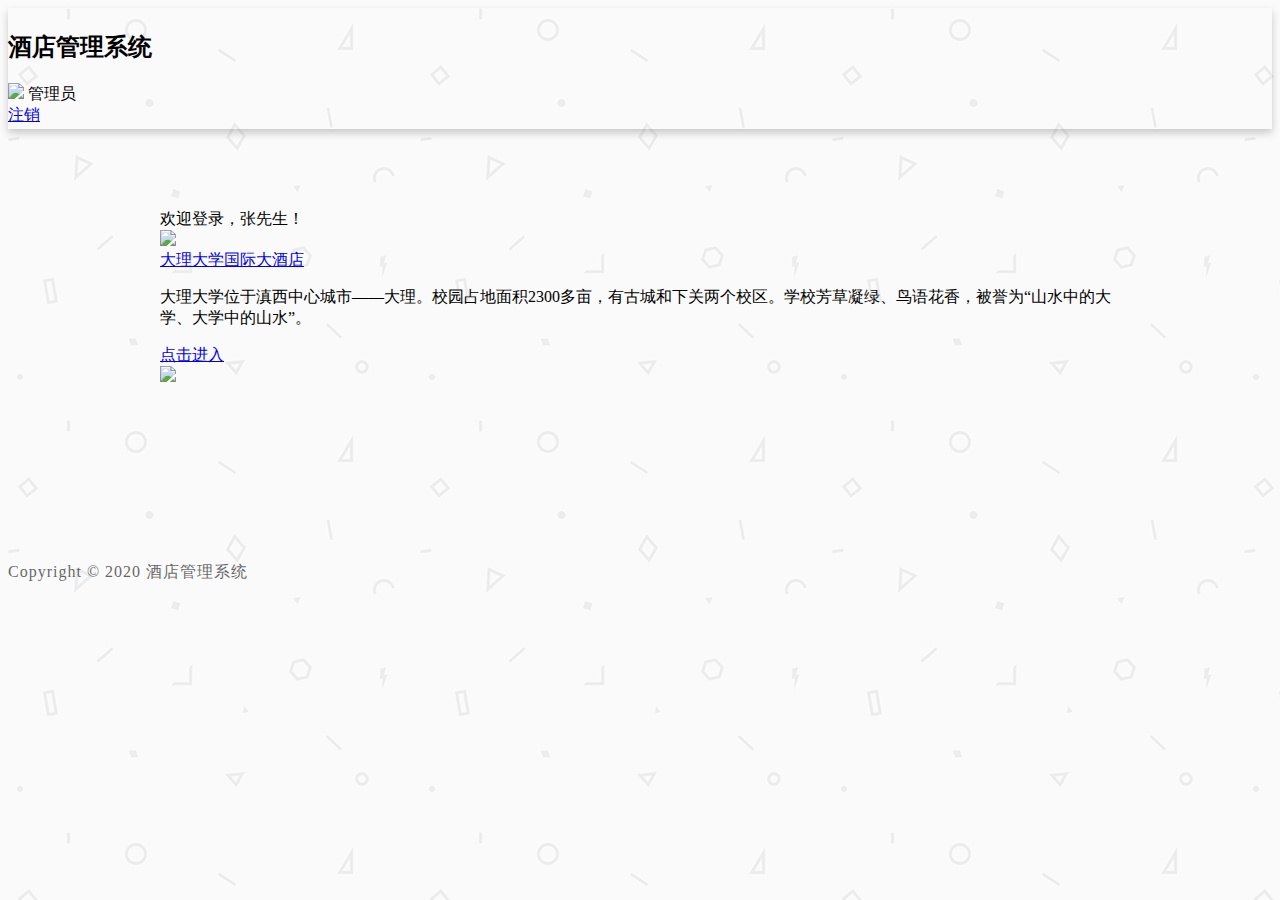
==== src/main/resources/templates/index.html @ f96be95a "update files" ====
<!DOCTYPE html>
<html lang="en" xmlns:th="http://www.thymeleaf.org">
<head th:replace="_fragments :: head(~{::title})">
    <meta charset="UTF-8">
    <meta name="viewport" content="width=device-width, initial-scale=1.0">
    <title>酒店首页</title>
    <link rel="stylesheet" href="https://cdn.jsdelivr.net/semantic-ui/2.2.4/semantic.min.css">
    <link rel="stylesheet" href="../static/css/style.css">
</head>
<body>

<!--导航-->
<nav th:replace="_fragments::menu(1)" class="ui inverted attached segment m-padded-tb-mini m-shadow-small">
    <div class="ui container">
        <div class="ui inverted secondary stackable menu">
            <h2 class="ui yellow header item">酒店管理系统</h2>
            <div class="right m-item m-mobile-hide menu">
                <div class="ui dropdown  item">
                    <div class="text">
                        <img class="ui avatar image" src="https://unsplash.it/100/100?image=1005">
                        管理员
                    </div>
                    <i class="dropdown icon"></i>
                    <div class="menu">
                        <a href="#" class="item">注销</a>
                    </div>
                </div>
            </div>
        </div>
    </div>
    <a href="#" class="ui menu toggle black icon button m-right-top m-mobile-show">
        <i class="sidebar icon"></i>
    </a>
</nav>


<div class="m-container-small m-padded-tb-massive">
    <div class="ui positive message">
        <i class="close icon"></i>
        <div class="header">
            欢迎登录，张先生！
        </div>
    </div>

    <div class="ui segment items">
        <div class="item">
            <div class="image">
                <img src="//img.alicdn.com/bao/uploaded/i8/TB1O0FhbJPJ3eJjSZFLEvKb3FXa_014455.jpg_450x10000.jpg">
            </div>
            <div class="content">
                <a class="header" href="#" th:href="@{/hotel/room}">大理大学国际大酒店</a>
                <div class="description">
                    <p>大理大学位于滇西中心城市——大理。校园占地面积2300多亩，有古城和下关两个校区。学校芳草凝绿、鸟语花香，被誉为“山水中的大学、大学中的山水”。</p>
                </div>
                <div class="extra">
                    <div class="ui star rating" data-rating="5" data-max-rating="5"></div>
                </div>
                <div class="right aligned column">
                    <a href="#" th:href="@{/hotel/room}">点击进入</a>
                </div>

            </div>
<!--            <div class="ui center aligned">-->
<!--                <a href="#" th:href="@{/hotel/room}" class="ui teal button">预定</a>-->
<!--            </div>-->
        </div>
    </div>

    <img class="ui fluid image" src="https://timgsa.baidu.com/timg?image&quality=80&size=b9999_10000&sec=1591099816534&di=f8fabae939863d787a05b09be138d2b1&imgtype=0&src=http%3A%2F%2Fn.sinaimg.cn%2Ftranslate%2F418%2Fw800h418%2F20180528%2FzZyF-hcaquev5117308.jpg">

</div>


<!--底部footer-->
<footer th:replace="_fragments::footer" class="ui inverted vertical segment m-padded-tb-massive">
    <div class="ui center aligned container">
        <div class="ui inverted section divider"></div>
        <p class="m-text-thin m-text-spaced m-opacity-tiny">Copyright © 2020 酒店管理系统</p>
    </div>

</footer>

<!--  <th:block th:replace="admin/_fragment::script">-->
<script src="https://cdn.jsdelivr.net/npm/jquery@3.2/dist/jquery.min.js"></script>
<script src="https://cdn.jsdelivr.net/semantic-ui/2.2.4/semantic.min.js"></script>

<script>
    $('.menu.toggle').click(function () {
        $('.m-item').toggleClass('m-mobile-hide');
    });

    $('.ui.dropdown').dropdown({
        on: 'hover'
    });

    $('.ui.rating')
        .rating('disable', {
            initialRating: 5,
            maxRating: 5
        })
    ;

    $('.message .close')
        .on('click', function () {
            $(this)
                .closest('.message')
                .transition('fade')
            ;
        })
    ;

</script>
<!--  </th:block>-->
</body>
</html>
---- src/main/resources/static/css/style.css ----
body {
    background: url("../images/bg.png");
}

.m-list {
    padding: 1.5rem 1rem !important;
}


.ui.form .inline.field>label{
    width: 100px;
    text-align: right;
}

.m-padded-mini {
    padding: 0.2em !important;
}

.m-padded-tiny {
    padding: 0.3em !important;
}

.m-padded {
    padding: 1em !important;
}

.m-padded-tb-mini {
    padding-top: 0.2em !important;
    padding-bottom: 0.2em !important;
}

.m-padded-tb-tiny {
    padding-top: 0.3em !important;
    padding-bottom: 0.3em !important;
}

.m-padded-tb-small {
    padding-top: 0.5em !important;
    padding-bottom: 0.5em !important;
}

.m-padded-tb {
    padding-top: 1em !important;
    padding-bottom: 1em !important;
}

.m-padded-tb-large {
    padding-top: 2em !important;
    padding-bottom: 2em !important;
}

.m-padded-tb-big {
    padding-top: 3em !important;
    padding-bottom: 3em !important;
}

.m-padded-tb-huge {
    padding-top: 4em !important;
    padding-bottom: 4em !important;
}

.m-padded-tb-massive {
    padding-top: 5em !important;
    padding-bottom: 5em !important;
}


.m-padded-lr-responsive {
    padding-left: 4em !important;
    padding-right: 4em !important;
}

/*-------text -----*/

.m-text {
    font-weight: 300 !important;
    letter-spacing: 1px !important;
    line-height: 1.8;
}

.m-text-thin {
    font-weight: 300 !important;
}

.m-text-spaced {
    letter-spacing: 1px !important;
}

.m-text-lined {
    line-height: 1.8;
}

/*-----margin------*/

.m-margin-top-small {
    margin-top: 0.5em !important;
}

.m-margin-top {
    margin-top: 1em !important;
}

.m-margin-top-large {
    margin-top: 2em !important;
}

.m-margin-tb-tiny {
    margin-top: 0.3em !important;
    margin-bottom: 0.3em !important;
}

.m-margin-bottom-small {
    margin-bottom: 0.5em !important;

}

/*-----opacity------*/
.m-opacity-mini {
    opacity: 0.8 !important;
}

.m-opacity-tiny {
    opacity: 0.6 !important;
}

/*------position---*/

.m-right-top {
    position: absolute;
    top: 0;
    right: 0;
}

/*------display------*/
.m-inline-block {
    display: inline-block !important;
}


/*-----container*/

.m-container {
    max-width: 72em !important;
    margin: auto !important;
}

.m-container-small {
    max-width: 60em !important;
    margin: auto !important;
}

/*------shadow------*/
.m-shadow-small {
    -webkit-box-shadow: 0 4px 8px rgba(0, 0, 0, 0.2) !important;
    box-shadow: 0 4px 8px rgba(0, 0, 0, 0.2) !important;
}

/*------positon-----*/

.m-fixed {
    position: fixed !important;
    z-index: 10 !important;
}

.m-right-bottom {
    bottom: 0 !important;
    right: 0 !important;
}


/*-----color-----*/
.m-black {
    color: #333 !important;
}

.m-mobile-show {
    display: none !important;
}

@media screen and (max-width: 768px) {
    .m-index-list .item .button{
        width: 100%;
    }

    .m-mobile-hide {
        display: none !important;
    }

    .m-mobile-show {
        display: block !important;
    }

    .m-padded-lr-responsive {
        padding-left: 0 !important;
        padding-right: 0 !important;
    }

    .m-mobile-lr-clear {
        padding-left: 0 !important;
        padding-right: 0 !important;
    }

    .m-mobile-wide {
        width: 100% !important;
    }
}
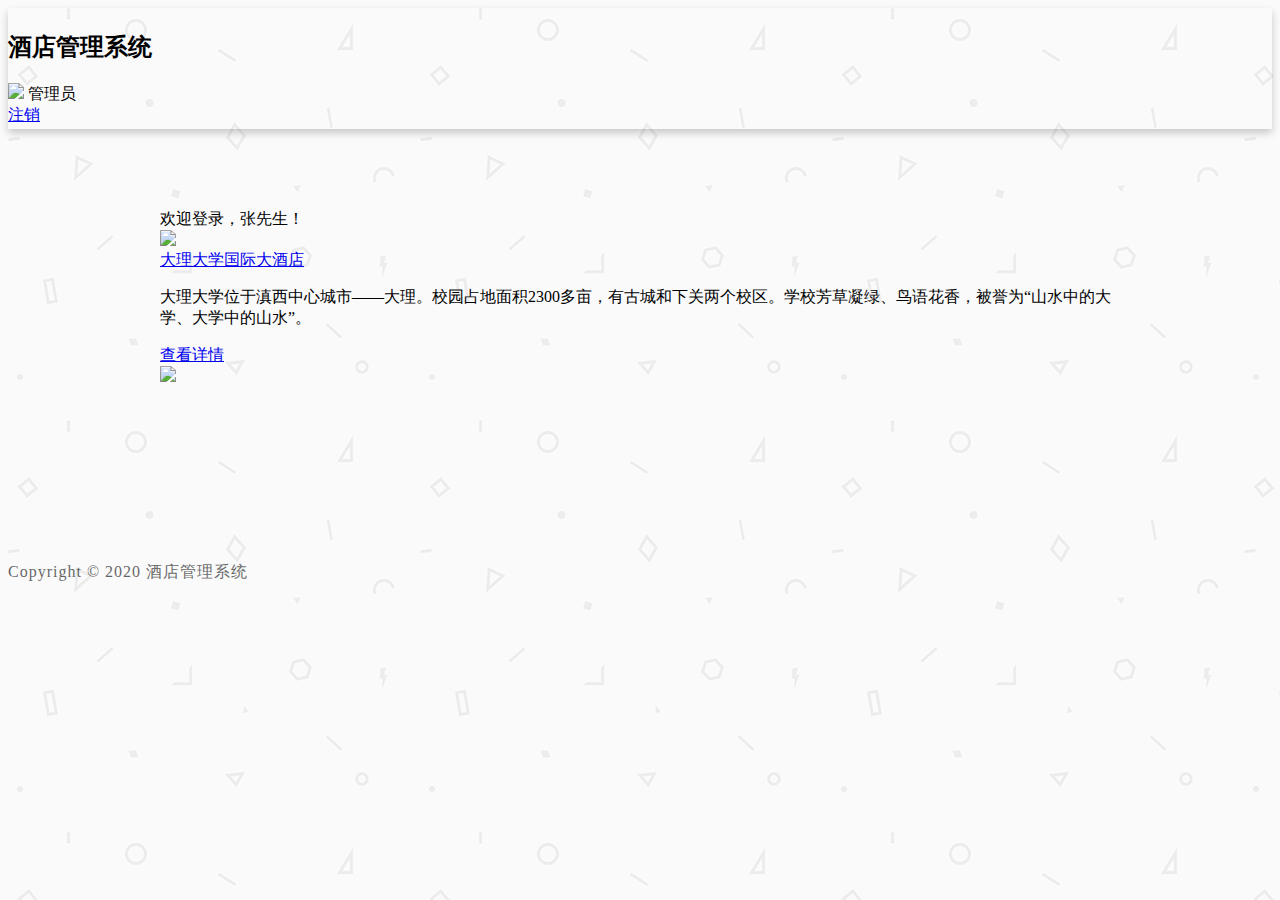
==== commit 5745e268: "update interceptor" ====
--- a/src/main/resources/templates/index.html
+++ b/src/main/resources/templates/index.html
@@ -10,7 +10,7 @@
 <body>
 
 <!--导航-->
-<nav th:replace="_fragments::menu(1)" class="ui inverted attached segment m-padded-tb-mini m-shadow-small">
+<nav th:replace="_fragments::menu(0)" class="ui inverted attached segment m-padded-tb-mini m-shadow-small">
     <div class="ui container">
         <div class="ui inverted secondary stackable menu">
             <h2 class="ui yellow header item">酒店管理系统</h2>
@@ -55,8 +55,8 @@
                 <div class="extra">
                     <div class="ui star rating" data-rating="5" data-max-rating="5"></div>
                 </div>
-                <div class="right aligned column">
-                    <a href="#" th:href="@{/hotel/room}">点击进入</a>
+                <div class="ui right floated column">
+                    <a href="#" th:href="@{/hotel/room}" class="ui blue button">查看详情</a>
                 </div>
 
             </div>
@@ -80,7 +80,7 @@
 
 </footer>
 
-<!--  <th:block th:replace="admin/_fragment::script">-->
+<!--  <th:block th:replace="_fragment::script">-->
 <script src="https://cdn.jsdelivr.net/npm/jquery@3.2/dist/jquery.min.js"></script>
 <script src="https://cdn.jsdelivr.net/semantic-ui/2.2.4/semantic.min.js"></script>
 
@@ -92,7 +92,9 @@
     $('.ui.dropdown').dropdown({
         on: 'hover'
     });
-
+</script>
+<!--  </th:block>-->
+<script>
     $('.ui.rating')
         .rating('disable', {
             initialRating: 5,
@@ -110,6 +112,5 @@
     ;
 
 </script>
-<!--  </th:block>-->
 </body>
 </html>--- a/src/main/resources/static/css/style.css
+++ b/src/main/resources/static/css/style.css
@@ -7,6 +7,13 @@
     padding: 1.5rem 1rem !important;
 }
 
+.m-text-center{
+    text-align: center;
+}
+
+.m-padding{
+    padding: 3rem!important;
+}
 
 .ui.form .inline.field>label{
     width: 100px;
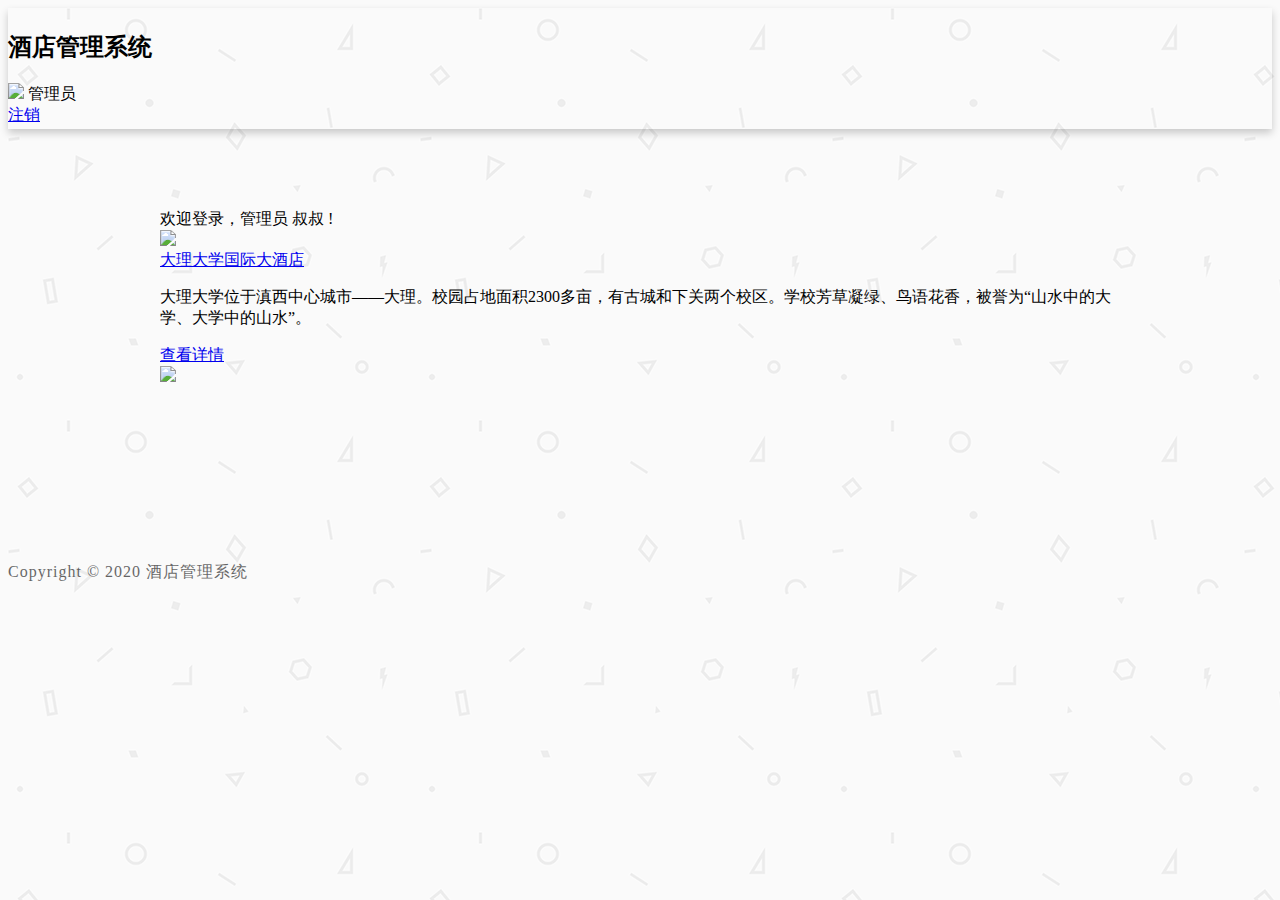
==== commit b8156d2b: "1.update template 2.add query" ====
--- a/src/main/resources/templates/index.html
+++ b/src/main/resources/templates/index.html
@@ -38,7 +38,8 @@
     <div class="ui positive message">
         <i class="close icon"></i>
         <div class="header">
-            欢迎登录，张先生！
+            欢迎登录，<span th:text="${session.user.name}">管理员</span>
+            <span th:text="${session.user.gender}?'先生':'女士'">叔叔</span> !
         </div>
     </div>
 
@@ -48,7 +49,7 @@
                 <img src="//img.alicdn.com/bao/uploaded/i8/TB1O0FhbJPJ3eJjSZFLEvKb3FXa_014455.jpg_450x10000.jpg">
             </div>
             <div class="content">
-                <a class="header" href="#" th:href="@{/hotel/room}">大理大学国际大酒店</a>
+                <a class="ui blue header" href="#" th:href="@{/hotel/room}">大理大学国际大酒店</a>
                 <div class="description">
                     <p>大理大学位于滇西中心城市——大理。校园占地面积2300多亩，有古城和下关两个校区。学校芳草凝绿、鸟语花香，被誉为“山水中的大学、大学中的山水”。</p>
                 </div>
@@ -58,15 +59,12 @@
                 <div class="ui right floated column">
                     <a href="#" th:href="@{/hotel/room}" class="ui blue button">查看详情</a>
                 </div>
+            </div>
 
-            </div>
-<!--            <div class="ui center aligned">-->
-<!--                <a href="#" th:href="@{/hotel/room}" class="ui teal button">预定</a>-->
-<!--            </div>-->
         </div>
     </div>
 
-    <img class="ui fluid image" src="https://timgsa.baidu.com/timg?image&quality=80&size=b9999_10000&sec=1591099816534&di=f8fabae939863d787a05b09be138d2b1&imgtype=0&src=http%3A%2F%2Fn.sinaimg.cn%2Ftranslate%2F418%2Fw800h418%2F20180528%2FzZyF-hcaquev5117308.jpg">
+    <img class="ui fluid image" src="http://n.sinaimg.cn/translate/418/w800h418/20180528/zZyF-hcaquev5117308.jpg">
 
 </div>
 
@@ -80,7 +78,7 @@
 
 </footer>
 
-<!--  <th:block th:replace="_fragment::script">-->
+<th:block th:replace="_fragments::script">
 <script src="https://cdn.jsdelivr.net/npm/jquery@3.2/dist/jquery.min.js"></script>
 <script src="https://cdn.jsdelivr.net/semantic-ui/2.2.4/semantic.min.js"></script>
 
@@ -93,14 +91,13 @@
         on: 'hover'
     });
 </script>
-<!--  </th:block>-->
+</th:block>
 <script>
     $('.ui.rating')
         .rating('disable', {
             initialRating: 5,
             maxRating: 5
-        })
-    ;
+        });
 
     $('.message .close')
         .on('click', function () {
@@ -108,9 +105,7 @@
                 .closest('.message')
                 .transition('fade')
             ;
-        })
-    ;
-
+        });
 </script>
 </body>
 </html>